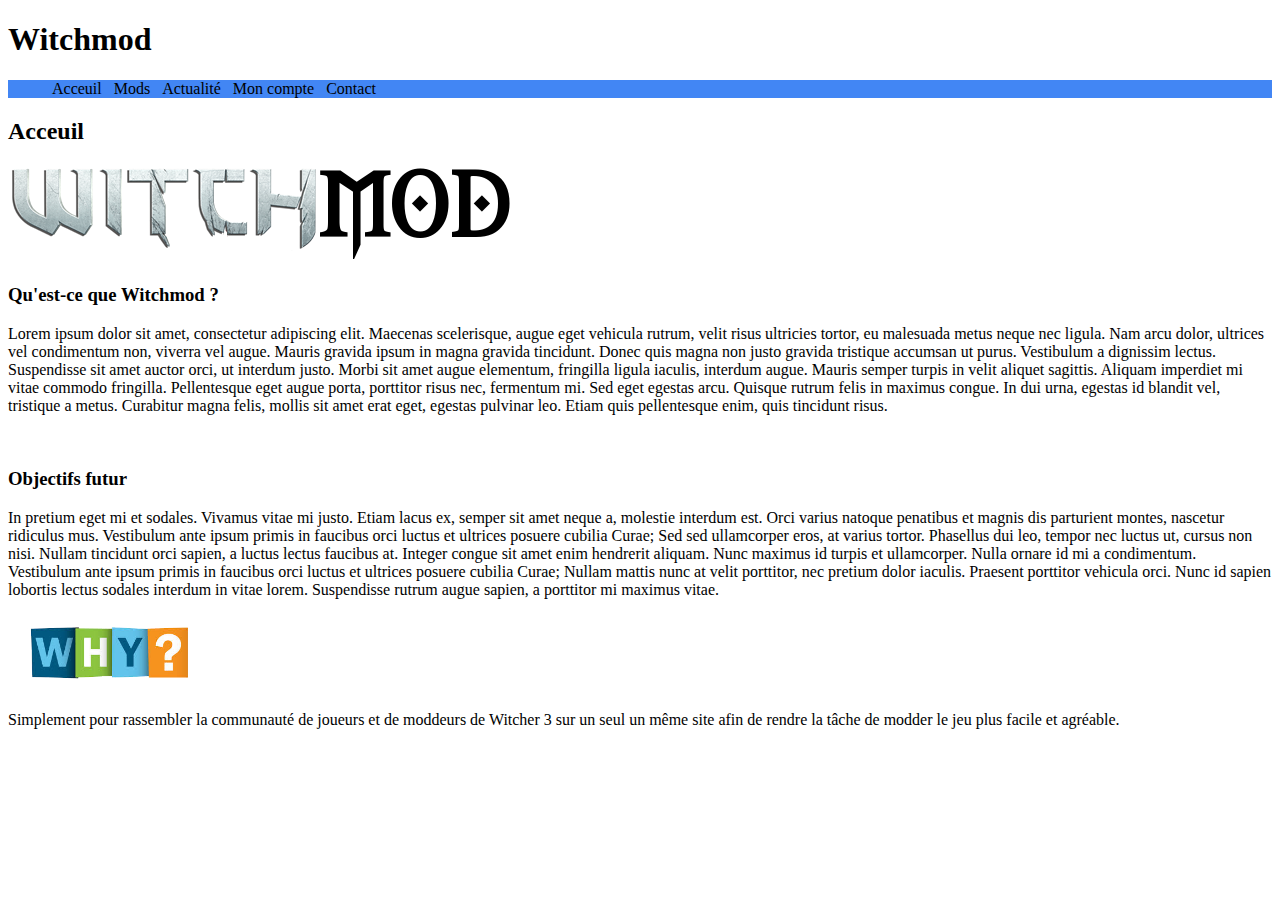
==== src/index.html @ 1d7dbbd2 "HTML + Illustrations" ====
<!doctype html>
<html lang="fr">
<head>
	<meta charset="utf-8">
	<title>Acceuil</title>
	
	<style>
		#menu
		{
			background-color : #4286f4;
		}
		
		#menu li
		{
			//background-color : brown;
			display:inline-table;
		}
		
		#menu li a
		{
			//background-color : yellow;
			text-decoration : none;
			color : black;
			margin : 4px
		}
		
		#menu li a:hover
		{
			font-size : 24px;
			color : #a3a5a8;
		}
	</style>
</head>
<body>
	<h1>Witchmod</h1>
	
	<ul id="menu">
		<li><a href="index.html">Acceuil</a></li>
		<li><a href="mods.html">Mods</a></li>
		<li><a href="actualite.html">Actualité</a></li>
		<li><a href="compte.html">Mon compte</a></li>
		<li><a href="contact.html">Contact</a></li>
	</ul>
	
	<h2>Acceuil</h2>
	
	<div>
		<div>
			<img src="illustrations/witchmod-logo.png" alt="Logo de witchmod">
			<h3>Qu'est-ce que Witchmod ?</h3>
			<p>Lorem ipsum dolor sit amet, consectetur adipiscing elit. Maecenas scelerisque, augue eget vehicula rutrum, velit risus ultricies tortor, eu malesuada metus neque nec ligula. Nam arcu dolor, ultrices vel condimentum non, viverra vel augue. Mauris gravida ipsum in magna gravida tincidunt. Donec quis magna non justo gravida tristique accumsan ut purus. Vestibulum a dignissim lectus. Suspendisse sit amet auctor orci, ut interdum justo. Morbi sit amet augue elementum, fringilla ligula iaculis, interdum augue. Mauris semper turpis in velit aliquet sagittis. Aliquam imperdiet mi vitae commodo fringilla. Pellentesque eget augue porta, porttitor risus nec, fermentum mi. Sed eget egestas arcu. Quisque rutrum felis in maximus congue. In dui urna, egestas id blandit vel, tristique a metus. Curabitur magna felis, mollis sit amet erat eget, egestas pulvinar leo. Etiam quis pellentesque enim, quis tincidunt risus.</p>
		</div>
		
		<div>
			<img src="" alt="">
			<h3>Objectifs futur</h3>
			<p>In pretium eget mi et sodales. Vivamus vitae mi justo. Etiam lacus ex, semper sit amet neque a, molestie interdum est. Orci varius natoque penatibus et magnis dis parturient montes, nascetur ridiculus mus. Vestibulum ante ipsum primis in faucibus orci luctus et ultrices posuere cubilia Curae; Sed sed ullamcorper eros, at varius tortor. Phasellus dui leo, tempor nec luctus ut, cursus non nisi. Nullam tincidunt orci sapien, a luctus lectus faucibus at. Integer congue sit amet enim hendrerit aliquam. Nunc maximus id turpis et ullamcorper. Nulla ornare id mi a condimentum. Vestibulum ante ipsum primis in faucibus orci luctus et ultrices posuere cubilia Curae; Nullam mattis nunc at velit porttitor, nec pretium dolor iaculis. Praesent porttitor vehicula orci. Nunc id sapien lobortis lectus sodales interdum in vitae lorem. Suspendisse rutrum augue sapien, a porttitor mi maximus vitae.</p>
		</div>
		
		<div>
			<img src="illustrations/pourquoi.png" alt="Pourquoi ?" style="width:200px;">
			<p>Simplement pour rassembler la communauté de joueurs et de moddeurs de Witcher 3 sur un seul un même site afin de rendre la tâche de modder le jeu plus facile et agréable.</p>
		</div>
	</div>
</body>
</html>
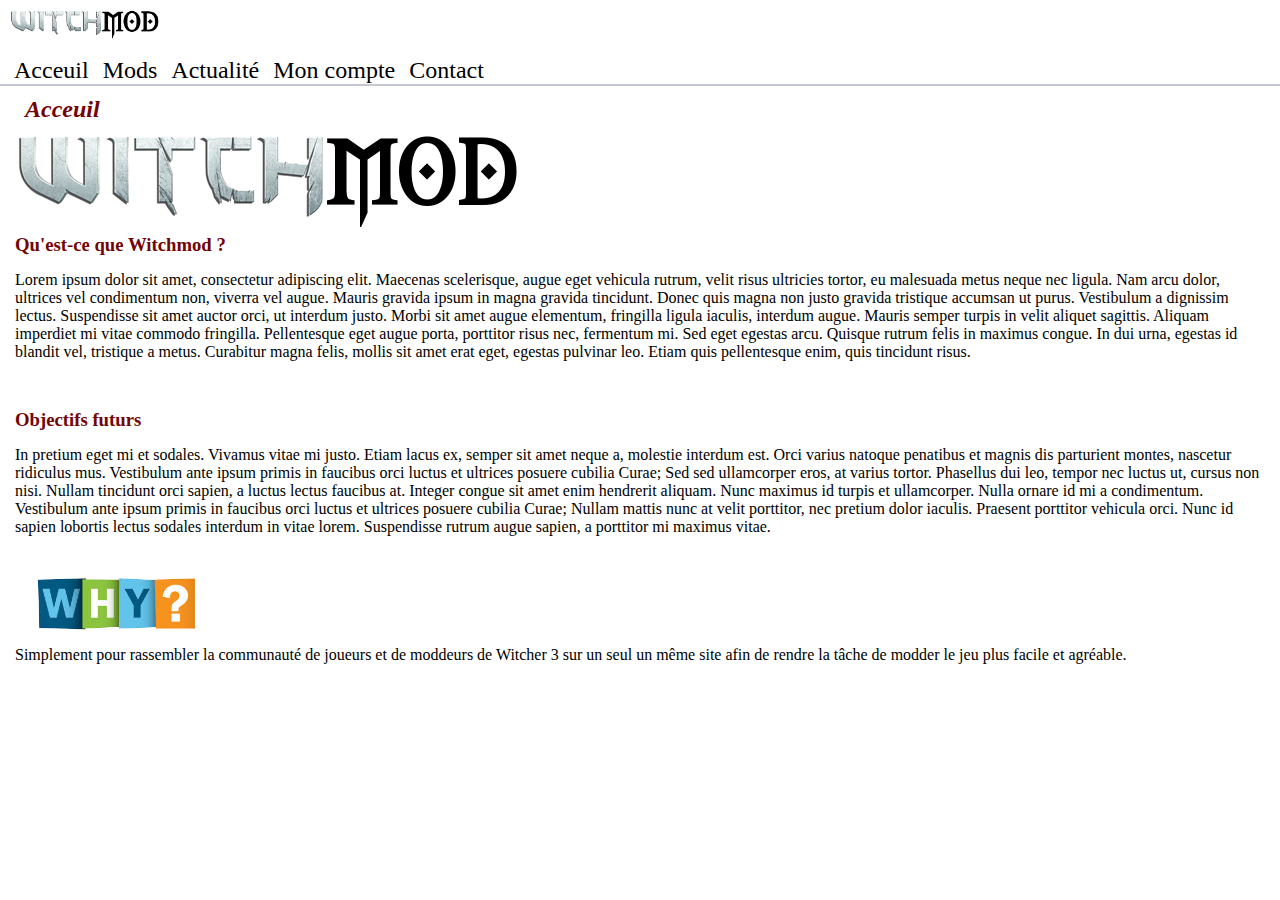
==== commit 96395d66: "Ajout de CSS" ====
--- a/src/index.html
+++ b/src/index.html
@@ -2,65 +2,118 @@
 <html lang="fr">
 <head>
 	<meta charset="utf-8">
-	<title>Acceuil</title>
+	<title>Witchmod</title>
 	
 	<style>
+		*
+		{
+			padding:0px;
+			margin:0px;
+			text-decoration:none;
+			font-family:Constantia;
+		}
+		
+		h1 a img
+		{
+			margin: 10px;
+		}
+		
 		#menu
 		{
-			background-color : #4286f4;
+			font-size : 24px;
+			border-bottom: 2px solid #c2c7d1;
 		}
 		
 		#menu li
 		{
-			//background-color : brown;
 			display:inline-table;
 		}
 		
 		#menu li a
 		{
-			//background-color : yellow;
 			text-decoration : none;
 			color : black;
-			margin : 4px
+			margin : 4px;
 		}
 		
 		#menu li a:hover
 		{
-			font-size : 24px;
-			color : #a3a5a8;
+			border-bottom: 2px solid #720404;
 		}
+		
+		#menu li a:focus, .active
+		{
+			border-bottom: 2px solid #720404;
+		}
+		
+		#menu li:first-child
+		{
+			margin-left:10px;
+		}
+		
+		h2
+		{
+			margin: 10px 10px 10px 10px;
+			color: #720404;
+			font-style: italic;
+		}
+		
+		#contenu
+		{
+			margin-left: 15px;
+			margin-right: 15px;
+		}
+		
+		#presentation, #objectifs
+		{
+			margin-bottom: 30px;
+		}
+		
+		h3
+		{
+			margin-bottom: 15px;
+			font-weight: bold;
+			color: #720404;
+		}
+		
 	</style>
 </head>
 <body>
-	<h1>Witchmod</h1>
-	
-	<ul id="menu">
-		<li><a href="index.html">Acceuil</a></li>
-		<li><a href="mods.html">Mods</a></li>
-		<li><a href="actualite.html">Actualité</a></li>
-		<li><a href="compte.html">Mon compte</a></li>
-		<li><a href="contact.html">Contact</a></li>
-	</ul>
-	
-	<h2>Acceuil</h2>
-	
-	<div>
-		<div>
-			<img src="illustrations/witchmod-logo.png" alt="Logo de witchmod">
-			<h3>Qu'est-ce que Witchmod ?</h3>
-			<p>Lorem ipsum dolor sit amet, consectetur adipiscing elit. Maecenas scelerisque, augue eget vehicula rutrum, velit risus ultricies tortor, eu malesuada metus neque nec ligula. Nam arcu dolor, ultrices vel condimentum non, viverra vel augue. Mauris gravida ipsum in magna gravida tincidunt. Donec quis magna non justo gravida tristique accumsan ut purus. Vestibulum a dignissim lectus. Suspendisse sit amet auctor orci, ut interdum justo. Morbi sit amet augue elementum, fringilla ligula iaculis, interdum augue. Mauris semper turpis in velit aliquet sagittis. Aliquam imperdiet mi vitae commodo fringilla. Pellentesque eget augue porta, porttitor risus nec, fermentum mi. Sed eget egestas arcu. Quisque rutrum felis in maximus congue. In dui urna, egestas id blandit vel, tristique a metus. Curabitur magna felis, mollis sit amet erat eget, egestas pulvinar leo. Etiam quis pellentesque enim, quis tincidunt risus.</p>
+
+	<div id="page">
+		<div id="tete">
+			<h1><a href="index.html"><img src="illustrations/witchmod-logo.png" alt="Logo de witchmod" style="width:150px;"></a></h1>
+			
+			<ul id="menu">
+				<li><a href="index.html">Acceuil</a></li>
+				<li><a href="mods.html">Mods</a></li>
+				<li><a href="actualite.html">Actualité</a></li>
+				<li><a href="compte.html">Mon compte</a></li>
+				<li><a href="contact.html">Contact</a></li>
+			</ul>
 		</div>
 		
-		<div>
-			<img src="" alt="">
-			<h3>Objectifs futur</h3>
-			<p>In pretium eget mi et sodales. Vivamus vitae mi justo. Etiam lacus ex, semper sit amet neque a, molestie interdum est. Orci varius natoque penatibus et magnis dis parturient montes, nascetur ridiculus mus. Vestibulum ante ipsum primis in faucibus orci luctus et ultrices posuere cubilia Curae; Sed sed ullamcorper eros, at varius tortor. Phasellus dui leo, tempor nec luctus ut, cursus non nisi. Nullam tincidunt orci sapien, a luctus lectus faucibus at. Integer congue sit amet enim hendrerit aliquam. Nunc maximus id turpis et ullamcorper. Nulla ornare id mi a condimentum. Vestibulum ante ipsum primis in faucibus orci luctus et ultrices posuere cubilia Curae; Nullam mattis nunc at velit porttitor, nec pretium dolor iaculis. Praesent porttitor vehicula orci. Nunc id sapien lobortis lectus sodales interdum in vitae lorem. Suspendisse rutrum augue sapien, a porttitor mi maximus vitae.</p>
-		</div>
-		
-		<div>
-			<img src="illustrations/pourquoi.png" alt="Pourquoi ?" style="width:200px;">
-			<p>Simplement pour rassembler la communauté de joueurs et de moddeurs de Witcher 3 sur un seul un même site afin de rendre la tâche de modder le jeu plus facile et agréable.</p>
+		<div id="contenu">
+			<h2>Acceuil</h2>
+			
+			<div id="presentation">
+				<img src="illustrations/witchmod-logo.png" alt="Logo de witchmod">
+				<h3>Qu'est-ce que Witchmod ?</h3>
+				<p>Lorem ipsum dolor sit amet, consectetur adipiscing elit. Maecenas scelerisque, augue eget vehicula rutrum, velit risus ultricies tortor, eu malesuada metus neque nec ligula. Nam arcu dolor, ultrices vel condimentum non, viverra vel augue. Mauris gravida ipsum in magna gravida tincidunt. Donec quis magna non justo gravida tristique accumsan ut purus. Vestibulum a dignissim lectus. Suspendisse sit amet auctor orci, ut interdum justo. Morbi sit amet augue elementum, fringilla ligula iaculis, interdum augue. Mauris semper turpis in velit aliquet sagittis. Aliquam imperdiet mi vitae commodo fringilla. Pellentesque eget augue porta, porttitor risus nec, fermentum mi. Sed eget egestas arcu. Quisque rutrum felis in maximus congue. In dui urna, egestas id blandit vel, tristique a metus. Curabitur magna felis, mollis sit amet erat eget, egestas pulvinar leo. Etiam quis pellentesque enim, quis tincidunt risus.</p>
+			</div>
+			
+			<div id="objectifs">
+				<img src="" alt="">
+				<h3>Objectifs futurs</h3>
+				<p>In pretium eget mi et sodales. Vivamus vitae mi justo. Etiam lacus ex, semper sit amet neque a, molestie interdum est. Orci varius natoque penatibus et magnis dis parturient montes, nascetur ridiculus mus. Vestibulum ante ipsum primis in faucibus orci luctus et ultrices posuere cubilia Curae; Sed sed ullamcorper eros, at varius tortor. Phasellus dui leo, tempor nec luctus ut, cursus non nisi. Nullam tincidunt orci sapien, a luctus lectus faucibus at. Integer congue sit amet enim hendrerit aliquam. Nunc maximus id turpis et ullamcorper. Nulla ornare id mi a condimentum. Vestibulum ante ipsum primis in faucibus orci luctus et ultrices posuere cubilia Curae; Nullam mattis nunc at velit porttitor, nec pretium dolor iaculis. Praesent porttitor vehicula orci. Nunc id sapien lobortis lectus sodales interdum in vitae lorem. Suspendisse rutrum augue sapien, a porttitor mi maximus vitae.</p>
+			</div>
+			
+			<div id="pourquoi">
+				<img src="illustrations/pourquoi.png" alt="Pourquoi ?" style="width:200px;">
+				<p>Simplement pour rassembler la communauté de joueurs et de moddeurs de Witcher 3 sur un seul un même site afin de rendre la tâche de modder le jeu plus facile et agréable.</p>
+			</div>
 		</div>
 	</div>
+	
 </body>
 </html>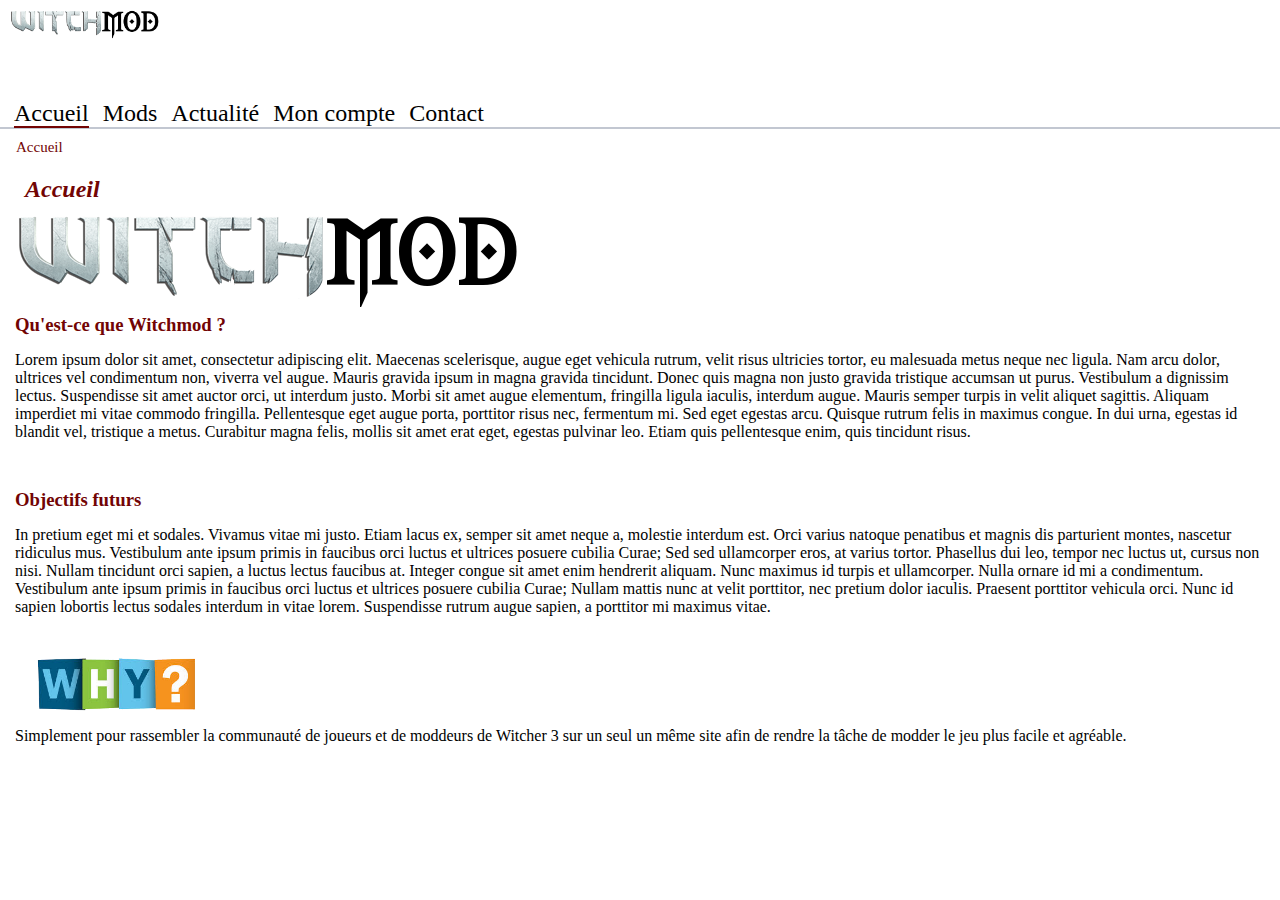
==== commit 4e74c4a9: "fixes" ====
--- a/src/index.html
+++ b/src/index.html
@@ -41,7 +41,7 @@
 			border-bottom: 2px solid #720404;
 		}
 		
-		#menu li a:focus, .active
+		#menu li a:focus, #menu li a.active
 		{
 			border-bottom: 2px solid #720404;
 		}
@@ -76,6 +76,54 @@
 			color: #720404;
 		}
 		
+		#filDAriane
+		{
+			list-style: none;
+			padding: 10px 16px;
+			font-size: 15px;
+			color: #720404;
+		}
+		
+		#filDAriane li
+		{
+			display: inline;
+		}
+		
+		#filDAriane li+li:before 
+		{
+			padding: 8px;
+			color: black;
+			content: "|\00a0";
+		}
+		
+		#filDAriane li a
+		{
+			text-decoration: none;
+			color: #c2c7d1;
+		}
+		
+		#filDAriane li a:hover
+		{
+			color: #720404;
+		}
+		
+		h2, h3, #filDAriane li, a
+		{
+			font-family:Monotype Corsiva;
+		}
+		
+		h1 span
+		{
+			display:none;
+		}
+		
+		h1
+		{
+			display:block;
+			width:200px;
+			height:100px;
+			background-image: url();
+		}
 	</style>
 </head>
 <body>
@@ -85,16 +133,20 @@
 			<h1><a href="index.html"><img src="illustrations/witchmod-logo.png" alt="Logo de witchmod" style="width:150px;"></a></h1>
 			
 			<ul id="menu">
-				<li><a href="index.html">Acceuil</a></li>
+				<li><a href="index.html" class="active">Accueil</a></li>
 				<li><a href="mods.html">Mods</a></li>
 				<li><a href="actualite.html">Actualité</a></li>
 				<li><a href="compte.html">Mon compte</a></li>
 				<li><a href="contact.html">Contact</a></li>
 			</ul>
+			
+			<ul id="filDAriane">
+				<li>Accueil</li>
+			</ul>
 		</div>
 		
 		<div id="contenu">
-			<h2>Acceuil</h2>
+			<h2>Accueil</h2>
 			
 			<div id="presentation">
 				<img src="illustrations/witchmod-logo.png" alt="Logo de witchmod">
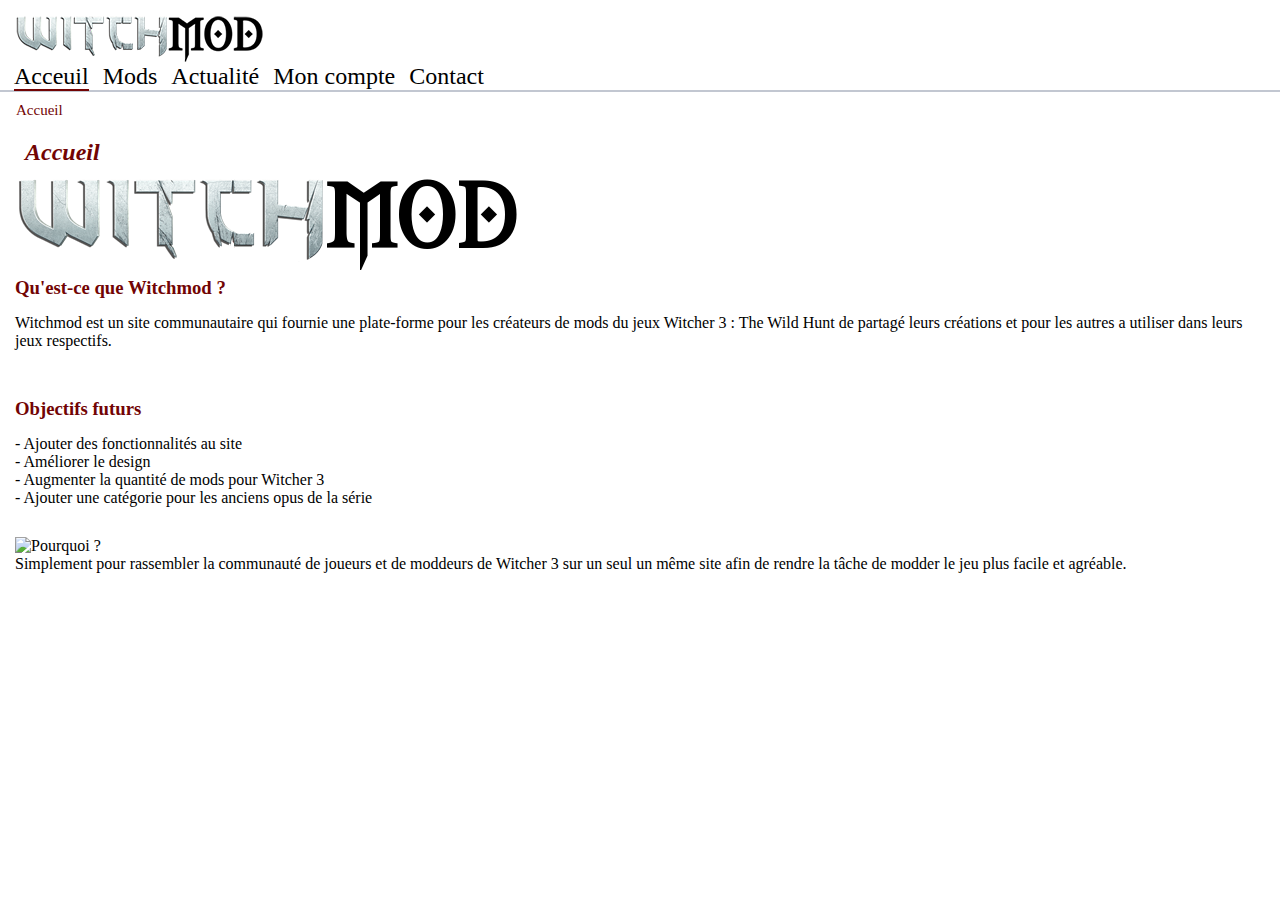
==== commit 7421c408: "H1 cliquable (bonne façon de faire)" ====
--- a/src/index.html
+++ b/src/index.html
@@ -11,7 +11,7 @@
 			margin:0px;
 			text-decoration:none;
 			font-family:Constantia;
-		}
+		}		
 		
 		h1 a img
 		{
@@ -112,28 +112,43 @@
 			font-family:Monotype Corsiva;
 		}
 		
-		h1 span
+		body
 		{
-			display:none;
+			background-image: url(decorations/arriere-plan.png);
+			background-repeat: no-repeat;
+			background-size: cover;
 		}
-		
-		h1
-		{
-			display:block;
-			width:200px;
-			height:100px;
-			background-image: url();
-		}
+        
+        h1 span
+        {
+            opacity: 0;
+        }
+        
+        h1
+        {
+            margin-top: 15px;
+            margin-left: 15px;
+            width: 250px;
+            height: 48px;
+        }
+        
+        h1 a
+        {
+            display: inline-block;
+            width: 250px;
+            height: 48px;
+            background-image: url(decorations/witchmod-logo.png);
+        }
 	</style>
 </head>
 <body>
 
 	<div id="page">
 		<div id="tete">
-			<h1><a href="index.html"><img src="illustrations/witchmod-logo.png" alt="Logo de witchmod" style="width:150px;"></a></h1>
+			<h1><a href="index.html"><span>Witchmod</span></a></h1>
 			
 			<ul id="menu">
-				<li><a href="index.html" class="active">Accueil</a></li>
+				<li><a href="index.html" class="active">Acceuil</a></li>
 				<li><a href="mods.html">Mods</a></li>
 				<li><a href="actualite.html">Actualité</a></li>
 				<li><a href="compte.html">Mon compte</a></li>
@@ -151,17 +166,20 @@
 			<div id="presentation">
 				<img src="illustrations/witchmod-logo.png" alt="Logo de witchmod">
 				<h3>Qu'est-ce que Witchmod ?</h3>
-				<p>Lorem ipsum dolor sit amet, consectetur adipiscing elit. Maecenas scelerisque, augue eget vehicula rutrum, velit risus ultricies tortor, eu malesuada metus neque nec ligula. Nam arcu dolor, ultrices vel condimentum non, viverra vel augue. Mauris gravida ipsum in magna gravida tincidunt. Donec quis magna non justo gravida tristique accumsan ut purus. Vestibulum a dignissim lectus. Suspendisse sit amet auctor orci, ut interdum justo. Morbi sit amet augue elementum, fringilla ligula iaculis, interdum augue. Mauris semper turpis in velit aliquet sagittis. Aliquam imperdiet mi vitae commodo fringilla. Pellentesque eget augue porta, porttitor risus nec, fermentum mi. Sed eget egestas arcu. Quisque rutrum felis in maximus congue. In dui urna, egestas id blandit vel, tristique a metus. Curabitur magna felis, mollis sit amet erat eget, egestas pulvinar leo. Etiam quis pellentesque enim, quis tincidunt risus.</p>
+				<p>Witchmod est un site communautaire qui fournie une plate-forme pour les créateurs de mods du jeux Witcher 3 : The Wild Hunt de partagé leurs créations et pour les autres a utiliser dans leurs jeux respectifs.</p>
 			</div>
 			
 			<div id="objectifs">
 				<img src="" alt="">
 				<h3>Objectifs futurs</h3>
-				<p>In pretium eget mi et sodales. Vivamus vitae mi justo. Etiam lacus ex, semper sit amet neque a, molestie interdum est. Orci varius natoque penatibus et magnis dis parturient montes, nascetur ridiculus mus. Vestibulum ante ipsum primis in faucibus orci luctus et ultrices posuere cubilia Curae; Sed sed ullamcorper eros, at varius tortor. Phasellus dui leo, tempor nec luctus ut, cursus non nisi. Nullam tincidunt orci sapien, a luctus lectus faucibus at. Integer congue sit amet enim hendrerit aliquam. Nunc maximus id turpis et ullamcorper. Nulla ornare id mi a condimentum. Vestibulum ante ipsum primis in faucibus orci luctus et ultrices posuere cubilia Curae; Nullam mattis nunc at velit porttitor, nec pretium dolor iaculis. Praesent porttitor vehicula orci. Nunc id sapien lobortis lectus sodales interdum in vitae lorem. Suspendisse rutrum augue sapien, a porttitor mi maximus vitae.</p>
+				<p>- Ajouter des fonctionnalités au site</p>
+				<p>- Améliorer le design</p>
+				<p>- Augmenter la quantité de mods pour Witcher 3</p>
+				<p>- Ajouter une catégorie pour les anciens opus de la série</p>
 			</div>
 			
 			<div id="pourquoi">
-				<img src="illustrations/pourquoi.png" alt="Pourquoi ?" style="width:200px;">
+				<img src="illustrations/acceuil-pourquoi.png" alt="Pourquoi ?" style="width:200px;">
 				<p>Simplement pour rassembler la communauté de joueurs et de moddeurs de Witcher 3 sur un seul un même site afin de rendre la tâche de modder le jeu plus facile et agréable.</p>
 			</div>
 		</div>
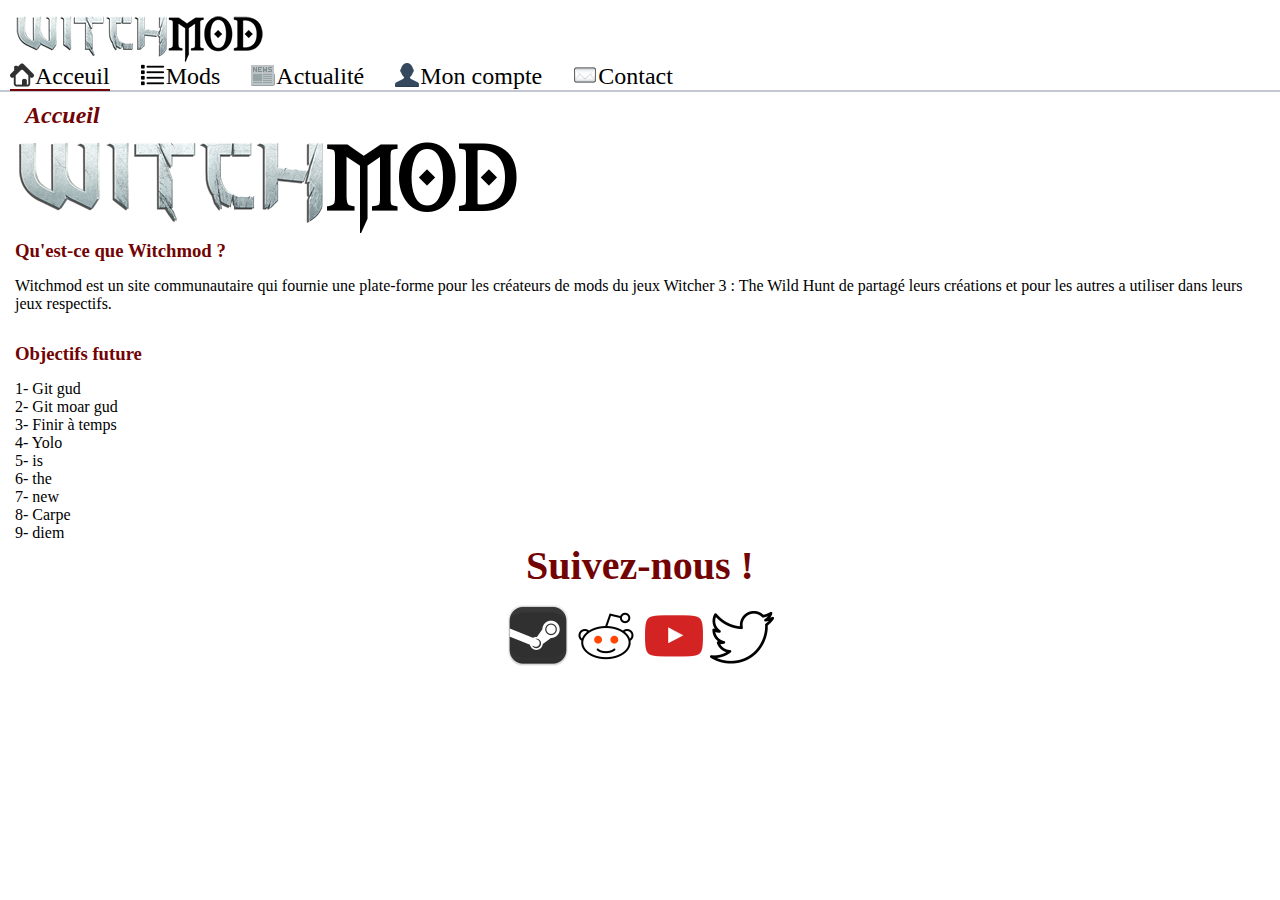
==== commit 5cb2f96a: "Feuille de style CSS" ====
--- a/src/index.html
+++ b/src/index.html
@@ -4,142 +4,8 @@
 	<meta charset="utf-8">
 	<title>Witchmod</title>
 	
-	<style>
-		*
-		{
-			padding:0px;
-			margin:0px;
-			text-decoration:none;
-			font-family:Constantia;
-		}		
-		
-		h1 a img
-		{
-			margin: 10px;
-		}
-		
-		#menu
-		{
-			font-size : 24px;
-			border-bottom: 2px solid #c2c7d1;
-		}
-		
-		#menu li
-		{
-			display:inline-table;
-		}
-		
-		#menu li a
-		{
-			text-decoration : none;
-			color : black;
-			margin : 4px;
-		}
-		
-		#menu li a:hover
-		{
-			border-bottom: 2px solid #720404;
-		}
-		
-		#menu li a:focus, #menu li a.active
-		{
-			border-bottom: 2px solid #720404;
-		}
-		
-		#menu li:first-child
-		{
-			margin-left:10px;
-		}
-		
-		h2
-		{
-			margin: 10px 10px 10px 10px;
-			color: #720404;
-			font-style: italic;
-		}
-		
-		#contenu
-		{
-			margin-left: 15px;
-			margin-right: 15px;
-		}
-		
-		#presentation, #objectifs
-		{
-			margin-bottom: 30px;
-		}
-		
-		h3
-		{
-			margin-bottom: 15px;
-			font-weight: bold;
-			color: #720404;
-		}
-		
-		#filDAriane
-		{
-			list-style: none;
-			padding: 10px 16px;
-			font-size: 15px;
-			color: #720404;
-		}
-		
-		#filDAriane li
-		{
-			display: inline;
-		}
-		
-		#filDAriane li+li:before 
-		{
-			padding: 8px;
-			color: black;
-			content: "|\00a0";
-		}
-		
-		#filDAriane li a
-		{
-			text-decoration: none;
-			color: #c2c7d1;
-		}
-		
-		#filDAriane li a:hover
-		{
-			color: #720404;
-		}
-		
-		h2, h3, #filDAriane li, a
-		{
-			font-family:Monotype Corsiva;
-		}
-		
-		body
-		{
-			background-image: url(decorations/arriere-plan.png);
-			background-repeat: no-repeat;
-			background-size: cover;
-		}
-        
-        h1 span
-        {
-            opacity: 0;
-        }
-        
-        h1
-        {
-            margin-top: 15px;
-            margin-left: 15px;
-            width: 250px;
-            height: 48px;
-        }
-        
-        h1 a
-        {
-            display: inline-block;
-            width: 250px;
-            height: 48px;
-            background-image: url(decorations/witchmod-logo.png);
-        }
-	</style>
+	<link rel="stylesheet" type="text/css" href="feuille-de-style.css">
+	
 </head>
 <body>
 
@@ -148,40 +14,49 @@
 			<h1><a href="index.html"><span>Witchmod</span></a></h1>
 			
 			<ul id="menu">
-				<li><a href="index.html" class="active">Acceuil</a></li>
-				<li><a href="mods.html">Mods</a></li>
-				<li><a href="actualite.html">Actualité</a></li>
-				<li><a href="compte.html">Mon compte</a></li>
-				<li><a href="contact.html">Contact</a></li>
+				<li class="acceuil"><a href="index.html" class="active">Acceuil</a></li>
+				<li class="articles"><a href="mods.html">Mods</a></li>
+				<li class="actualite"><a href="actualite.html">Actualité</a></li>
+				<li class="compte"><a href="compte.html">Mon compte</a></li>
+				<li class="contact"><a href="contact.html">Contact</a></li>
 			</ul>
 			
-			<ul id="filDAriane">
-				<li>Accueil</li>
-			</ul>
 		</div>
 		
 		<div id="contenu">
 			<h2>Accueil</h2>
 			
-			<div id="presentation">
+			<div class="presentation">
 				<img src="illustrations/witchmod-logo.png" alt="Logo de witchmod">
 				<h3>Qu'est-ce que Witchmod ?</h3>
 				<p>Witchmod est un site communautaire qui fournie une plate-forme pour les créateurs de mods du jeux Witcher 3 : The Wild Hunt de partagé leurs créations et pour les autres a utiliser dans leurs jeux respectifs.</p>
 			</div>
-			
-			<div id="objectifs">
-				<img src="" alt="">
-				<h3>Objectifs futurs</h3>
-				<p>- Ajouter des fonctionnalités au site</p>
-				<p>- Améliorer le design</p>
-				<p>- Augmenter la quantité de mods pour Witcher 3</p>
-				<p>- Ajouter une catégorie pour les anciens opus de la série</p>
-			</div>
-			
-			<div id="pourquoi">
-				<img src="illustrations/acceuil-pourquoi.png" alt="Pourquoi ?" style="width:200px;">
-				<p>Simplement pour rassembler la communauté de joueurs et de moddeurs de Witcher 3 sur un seul un même site afin de rendre la tâche de modder le jeu plus facile et agréable.</p>
-			</div>
+            
+            <div class="objectifs-futurs">
+                <h3>Objectifs future</h3>
+                <p>1- Git gud</p>
+                <p>2- Git moar gud</p>
+                <p>3- Finir à temps</p>
+                <p>4- Yolo</p>
+                <p>5- is</p>
+                <p>6- the</p>
+                <p>7- new</p>
+                <p>8- Carpe</p>
+                <p>9- diem</p>
+
+            </div>
+            
+            <div class="suivre">
+                <h3>Suivez-nous !</h3>
+                
+                <a href="http://store.steampowered.com/?l=french"><img src="illustrations/logo-steam.png"></a>
+                
+                <a href="https://www.reddit.com/"><img src="illustrations/logo-reddit.png"></a>
+                
+                <a href="https://www.youtube.com/"><img src="illustrations/logo-youtube.png"></a>
+                
+                <a href="https://www.twitter.com/"><img src="illustrations/logo-twitter.png"></a>
+            </div>
 		</div>
 	</div>
 	
--- a/src/feuille-de-style.css
+++ b/src/feuille-de-style.css
@@ -0,0 +1,399 @@
+*
+{
+	padding:0px;
+	margin:0px;
+	text-decoration:none;
+	font-family:Constantia;
+}
+
+body
+{
+	background-image: url(decorations/arriere-plan.png);
+	background-repeat: no-repeat;
+	background-size: cover;
+}
+
+h1 span
+{
+	opacity: 0;
+}
+
+h1
+{
+	margin-top: 15px;
+	margin-left: 15px;
+	width: 250px;
+	height: 48px;
+}
+
+h1 a
+{
+	display: inline-block;
+	width: 250px;
+	height: 48px;
+	background-image: url(decorations/witchmod-logo.png);
+}
+
+h2
+{
+	margin: 10px 10px 10px 10px;
+	color: #720404;
+	font-style: italic;
+}
+
+h3
+{
+	margin-bottom: 15px;
+	font-weight: bold;
+	color: #720404;
+}
+
+
+h2, h3, #fil-d-ariane li, a
+{
+	font-family:Monotype Corsiva;
+}
+
+#menu
+{
+	font-size : 24px;
+	border-bottom: 2px solid #c2c7d1;
+}
+
+#menu li
+{
+	display:inline-table;
+}
+
+#menu li a
+{
+	text-decoration : none;
+	color : black;
+	padding-left: 25px;
+	margin-right: 25px;
+}
+
+#menu li a:hover
+{
+	border-bottom: 2px solid #720404;
+}
+
+#menu li a:focus, #menu li a.active
+{
+	border-bottom: 2px solid #720404;
+}
+
+#menu li:first-child
+{
+	margin-left:10px;
+}
+
+#menu .acceuil a 
+{ 
+	background:url(decorations/icone-acceuil.png) no-repeat; 
+}
+
+#menu .articles a
+{
+	background:url(decorations/icone-articles.png) no-repeat;
+}
+
+#menu .actualite a
+{
+	background:url(decorations/icone-actualite.png) no-repeat;
+}
+
+#menu .compte a
+{
+	background:url(decorations/icone-compte.png) no-repeat;
+}
+
+#menu .contact a
+{
+	background:url(decorations/icone-contact.png) no-repeat;
+}
+
+#contenu
+{
+	margin-left: 15px;
+	margin-right: 15px;
+}
+
+#contenu a
+{
+	color: #720404;
+}
+
+#contenu p a:hover
+{
+	text-decoration: underline;    
+}
+
+#liste-mod
+{
+	margin-left: 15px;
+	margin-right: 15px;
+}
+
+#description, #installation, #versions
+{
+	margin-top: 30px;
+	margin-bottom: 30px;
+}
+
+#description span
+{
+	color:darkorange;
+}
+
+#versions
+{
+	color: green;
+}
+
+#fil-d-ariane
+{
+	list-style: none;
+	padding: 10px 16px;
+	font-size: 15px;
+	color: #720404;
+}
+
+#fil-d-ariane li
+{
+	display: inline;
+}
+
+#fil-d-ariane li+li:before 
+{
+	padding: 8px;
+	color: black;
+	content: "|\00a0";
+}
+
+#fil-d-ariane li a
+{
+	text-decoration: none;
+	color: #c2c7d1;
+}
+
+#fil-d-ariane li a:hover
+{
+	color: #720404;
+}
+
+#tableau
+{
+	margin-left: 10px;
+	text-align:center;
+}
+
+
+#tableau th, #tableau td 
+{
+	padding: 15px;
+	text-align: center;
+}
+
+#tableau th, #tableau td:first-child
+{
+	color:#720404;
+}
+
+#tableau table, #tableau th, #tableau td 
+{
+	border: 1px solid black;
+	border-collapse: collapse;
+}
+
+.presentation
+{
+	margin-bottom: 30px;
+}
+
+.suivre
+{
+	text-align: center;
+}
+
+.suivre h3
+{
+	font-size: 40px;
+}
+
+.mod
+{
+	float: left;
+	position: relative;
+	height: 250px;
+	width: 254px;
+	margin-bottom: 20px;
+	margin-left: 20px;
+}
+
+.mod img
+{
+	border: solid 2px black;
+	position: absolute;
+	width: 250px;
+	height: 150px;
+}
+
+.mod h3
+{
+   margin-top: 156px;
+}
+
+.mod a
+{
+	color: #720404;
+}
+
+.mod a:hover
+{
+	text-decoration: underline;
+}
+
+#formulaire-contact
+{
+	margin-left: auto;
+	margin-right: auto;
+	margin-top: 60px;
+	width: 14em;
+}
+
+#formulaire-compte
+{
+	margin-left: auto;
+	margin-right: auto;
+	margin-top: 60px;
+	width: 10em
+}
+
+#formulaire-compte label, #formulaire-mot-de-passe label
+{
+	display:block;
+}
+
+#formulaire-identification
+{
+	margin-left: auto;
+	margin-right: auto;
+	margin-top: 60px;
+	width: 10em;
+}
+
+#formulaire-mot-de-passe
+{
+	margin-left: auto;
+	margin-right: auto;
+	margin-top: 60px;
+	width: 10em
+}
+
+#formulaire-termes-d-utilisation
+{
+	margin-left: auto;
+	margin-right: auto;
+	margin-top: 60px;
+	width: 35em;
+	text-align: center;
+}
+		
+.nom, #email, .sujet, .message, .envoyer
+{
+	margin-bottom: 3px;
+}
+
+.envoyer
+{
+	size: 50px;
+	margin-left: 100px;
+}
+
+#erreur
+{
+	display:none;
+	color: red;
+	margin-left: auto;
+	margin-right: auto;
+	width: 14em;
+}
+
+.connection
+{
+	margin-top: 9px;
+}
+
+.connection a
+{
+	color: lightred;
+}
+
+.connection a:hover
+{
+	color: blue;
+}
+
+#genre input
+{
+	-webkit-appearance:none;
+	-moz-appearance:none;
+	appearance:none;
+}
+
+
+#genre label.selecteur-genre
+{
+	display:inline-block;
+	width:50px;
+	height:50px;
+	cursor:pointer;
+	opacity:0.5;
+}
+
+#genre label.selecteur-genre span
+{
+	display:none;
+}
+
+#genre label#libelle-femme
+{
+	background-image:url(decorations/venus-symbole.png);
+}
+#genre label#libelle-homme
+{
+	background-image:url(decorations/mars-symbole.png);
+}
+
+
+#genre label.selecteur-genre:hover
+{
+	opacity:1;
+}
+
+
+#genre input:checked+label.selecteur-genre
+{
+	opacity:1;
+}
+
+#genre input:active+label.selecteur-genre
+{
+	opacity:1;
+}
+
+.suivant
+{
+	margin-top: 5px;
+}
+
+.identifient label, .prenom label, .nom label, .date-fete label
+{
+	display:block;
+}
+
+.boutons
+{
+	margin-top: 5px;
+}